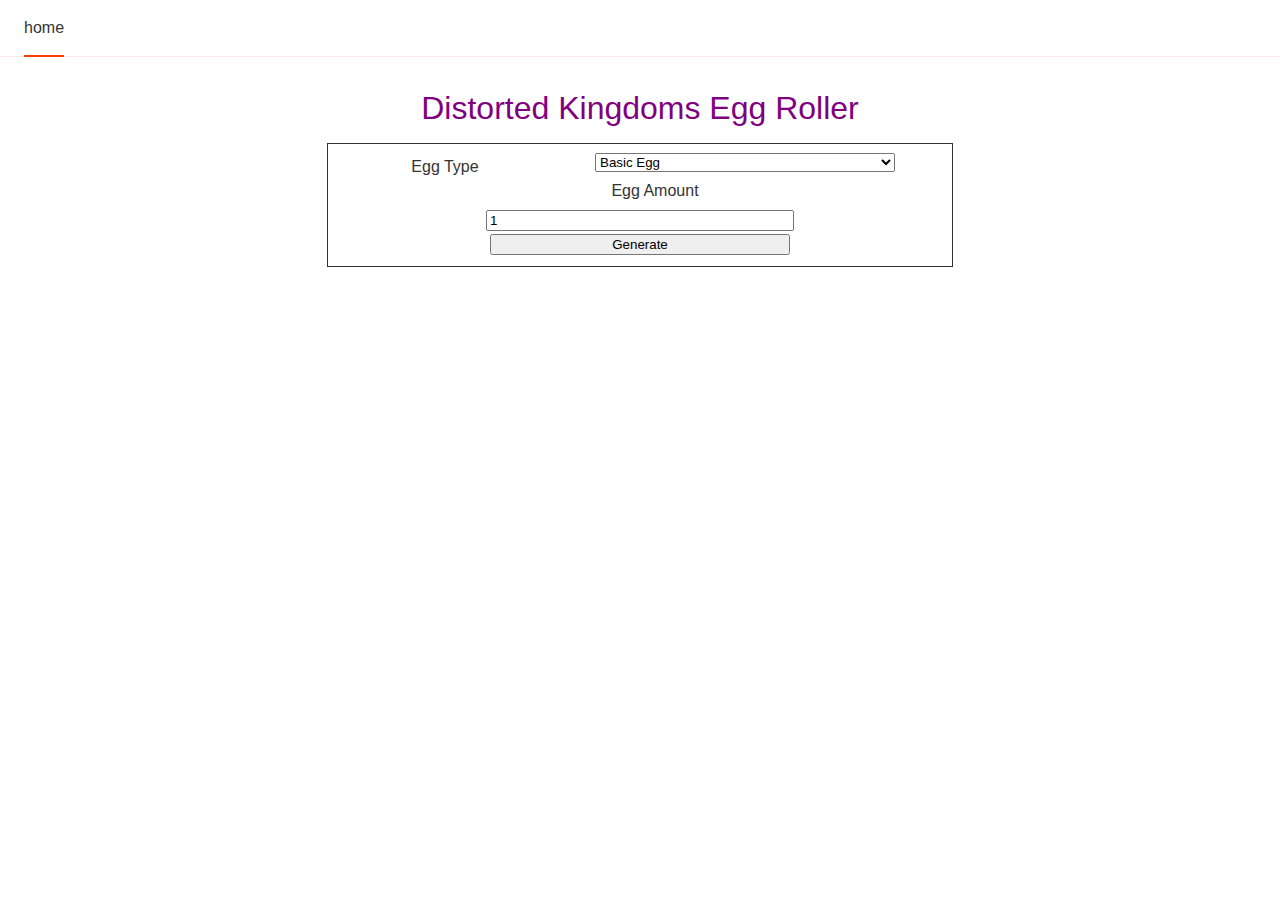
==== index.html @ ac59f6fe "Add Egg Roller 1.0.0 export" ====
<!doctype html> <head> <meta charset=utf-8> <meta content="width=device-width,initial-scale=1" name=viewport> <meta content=#333333 name=theme-color> <base href=/ > <link href=global.css rel=stylesheet> <link href=manifest.json rel=manifest> <link href=favicon.png rel=icon type=image/png> <link href=client/main.850609924.css rel=stylesheet><link href=client/index.d1044ea1.css rel=stylesheet> <noscript id=sapper-head-start></noscript><title>Distorted Roller</title><noscript id=sapper-head-end></noscript> </head> <body> <div id=sapper> <nav class=svelte-11kwxiv> <ul class=svelte-11kwxiv> <li class=svelte-11kwxiv><a class="svelte-11kwxiv selected" href=.>home</a></li> </ul> </nav> <main class=svelte-1uhnsl8> <h1 class=svelte-i7qo5m><center>Distorted Kingdoms Egg Roller</center></h1> <div class=form-like> <fieldset class=svelte-17qw799> <label class=svelte-17qw799 for=egg-type>Egg Type</label> <select class=svelte-17qw799 id=egg-type> <option value=*>Basic Egg<option value=*>Ultima Egg<option value=event>Event-Only Random Egg<option value=bug>Type Egg (Bug)<option value=dark>Type Egg (Dark)<option value=dragon>Type Egg (Dragon)<option value=electric>Type Egg (Electric)<option value=fairy>Type Egg (Fairy)<option value=fighting>Type Egg (Fighting)<option value=fire>Type Egg (Fire)<option value=flying>Type Egg (Flying)<option value=ghost>Type Egg (Ghost)<option value=grass>Type Egg (Grass)<option value=ground>Type Egg (Ground)<option value=ice>Type Egg (Ice)<option value=normal>Type Egg (Normal)<option value=poison>Type Egg (Poison)<option value=psychic>Type Egg (Psychic)<option value=rock>Type Egg (Rock)<option value=steel>Type Egg (Steel)<option value=water>Type Egg (Water)</option> </select> <label class=svelte-17qw799 for=egg-amount>Egg Amount</label> <input class=svelte-17qw799 type=number value=1> <button class="svelte-17qw799 button">Generate</button> </fieldset> </div> </main></div> <script>__SAPPER__={baseUrl:"",preloaded:[void 0,{}]};if('serviceWorker' in navigator)navigator.serviceWorker.register('/service-worker.js');(function(){try{eval("async function x(){}");var main="/client/client.e5a70551.js"}catch(e){main="/client/legacy/client.6e15ba53.js"};var s=document.createElement("script");try{new Function("if(0)import('')")();s.src=main;s.type="module";s.crossOrigin="use-credentials";}catch(e){s.src="/client/shimport@1.0.0.js";s.setAttribute("data-main",main);}document.head.appendChild(s);}());</script>
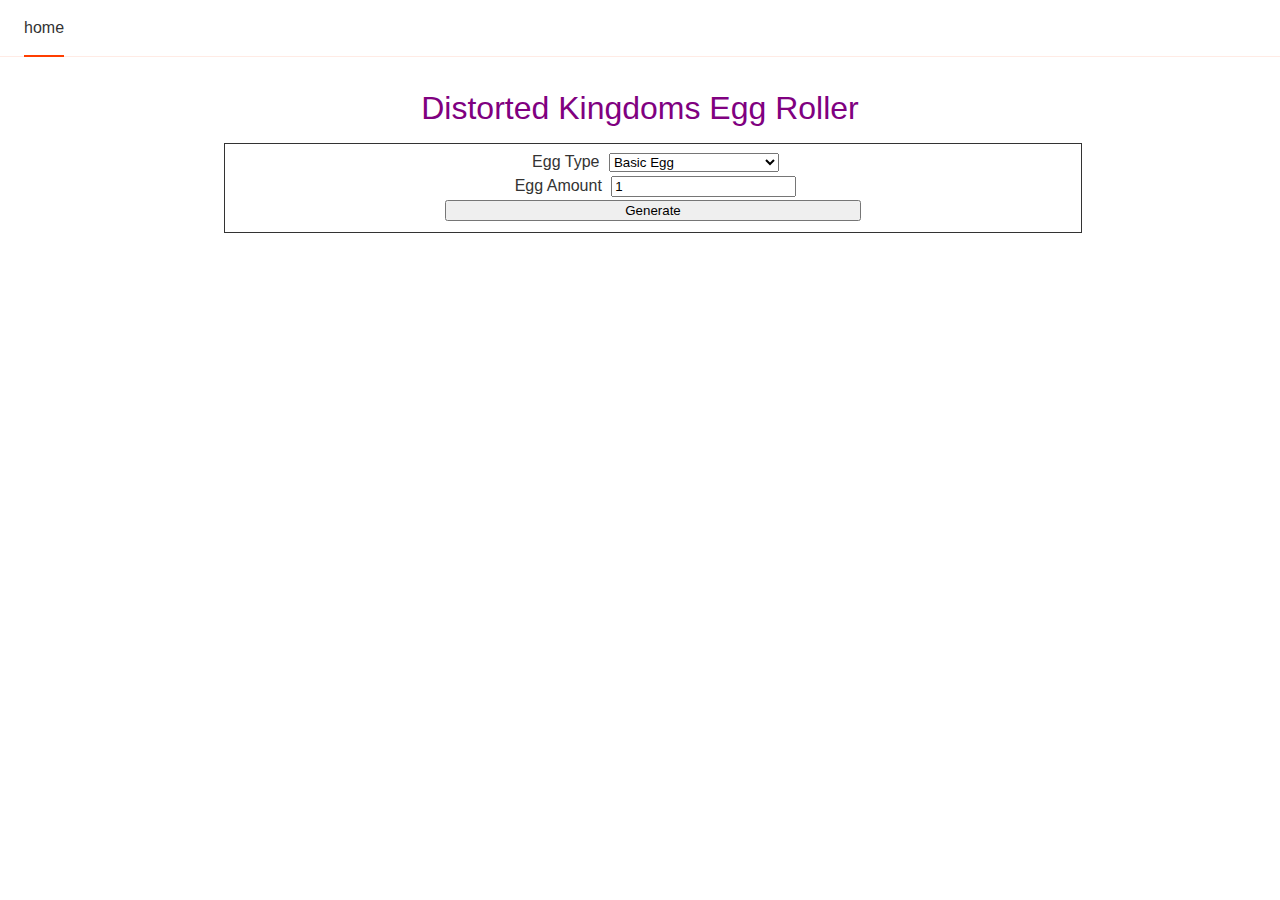
==== commit 1175300b: "Update Egg Roller to v1.1.0" ====
--- a/index.html
+++ b/index.html
@@ -1 +1 @@
-<!doctype html> <head> <meta charset=utf-8> <meta content="width=device-width,initial-scale=1" name=viewport> <meta content=#333333 name=theme-color> <base href=/ > <link href=global.css rel=stylesheet> <link href=manifest.json rel=manifest> <link href=favicon.png rel=icon type=image/png> <link href=client/main.850609924.css rel=stylesheet><link href=client/index.d1044ea1.css rel=stylesheet> <noscript id=sapper-head-start></noscript><title>Distorted Roller</title><noscript id=sapper-head-end></noscript> </head> <body> <div id=sapper> <nav class=svelte-11kwxiv> <ul class=svelte-11kwxiv> <li class=svelte-11kwxiv><a class="svelte-11kwxiv selected" href=.>home</a></li> </ul> </nav> <main class=svelte-1uhnsl8> <h1 class=svelte-i7qo5m><center>Distorted Kingdoms Egg Roller</center></h1> <div class=form-like> <fieldset class=svelte-17qw799> <label class=svelte-17qw799 for=egg-type>Egg Type</label> <select class=svelte-17qw799 id=egg-type> <option value=*>Basic Egg<option value=*>Ultima Egg<option value=event>Event-Only Random Egg<option value=bug>Type Egg (Bug)<option value=dark>Type Egg (Dark)<option value=dragon>Type Egg (Dragon)<option value=electric>Type Egg (Electric)<option value=fairy>Type Egg (Fairy)<option value=fighting>Type Egg (Fighting)<option value=fire>Type Egg (Fire)<option value=flying>Type Egg (Flying)<option value=ghost>Type Egg (Ghost)<option value=grass>Type Egg (Grass)<option value=ground>Type Egg (Ground)<option value=ice>Type Egg (Ice)<option value=normal>Type Egg (Normal)<option value=poison>Type Egg (Poison)<option value=psychic>Type Egg (Psychic)<option value=rock>Type Egg (Rock)<option value=steel>Type Egg (Steel)<option value=water>Type Egg (Water)</option> </select> <label class=svelte-17qw799 for=egg-amount>Egg Amount</label> <input class=svelte-17qw799 type=number value=1> <button class="svelte-17qw799 button">Generate</button> </fieldset> </div> </main></div> <script>__SAPPER__={baseUrl:"",preloaded:[void 0,{}]};if('serviceWorker' in navigator)navigator.serviceWorker.register('/service-worker.js');(function(){try{eval("async function x(){}");var main="/client/client.e5a70551.js"}catch(e){main="/client/legacy/client.6e15ba53.js"};var s=document.createElement("script");try{new Function("if(0)import('')")();s.src=main;s.type="module";s.crossOrigin="use-credentials";}catch(e){s.src="/client/shimport@1.0.0.js";s.setAttribute("data-main",main);}document.head.appendChild(s);}());</script> +<!doctype html> <head> <meta charset=utf-8> <meta content="width=device-width,initial-scale=1" name=viewport> <meta content=#333333 name=theme-color> <base href=/ > <link href=global.css rel=stylesheet> <link href=manifest.json rel=manifest> <link href=favicon.png rel=icon type=image/png> <link href=client/main.850609924.css rel=stylesheet><link href=client/index.0bf0e6f1.css rel=stylesheet> <noscript id=sapper-head-start></noscript><title>Distorted Roller</title><noscript id=sapper-head-end></noscript> </head> <body> <div id=sapper> <nav class=svelte-11kwxiv> <ul class=svelte-11kwxiv> <li class=svelte-11kwxiv><a class="svelte-11kwxiv selected" href=.>home</a></li> </ul> </nav> <main class=svelte-1uhnsl8> <h1 class=svelte-i7qo5m><center>Distorted Kingdoms Egg Roller</center></h1> <form> <fieldset class=svelte-54axto> <label class=svelte-54axto for=egg-type>Egg Type</label> <select id=egg-type> <option value=non-legendary>Basic Egg<option value=*>Ultima Egg<option value=event>Event-Only Random Egg<option value=bug>Type Egg (Bug)<option value=dark>Type Egg (Dark)<option value=dragon>Type Egg (Dragon)<option value=electric>Type Egg (Electric)<option value=fairy>Type Egg (Fairy)<option value=fighting>Type Egg (Fighting)<option value=fire>Type Egg (Fire)<option value=flying>Type Egg (Flying)<option value=ghost>Type Egg (Ghost)<option value=grass>Type Egg (Grass)<option value=ground>Type Egg (Ground)<option value=ice>Type Egg (Ice)<option value=normal>Type Egg (Normal)<option value=poison>Type Egg (Poison)<option value=psychic>Type Egg (Psychic)<option value=rock>Type Egg (Rock)<option value=steel>Type Egg (Steel)<option value=water>Type Egg (Water)</option> </select> <br> <label class=svelte-54axto for=egg-amount>Egg Amount</label> <input type=number value=1> <br> <button class="svelte-54axto button">Generate</button> </fieldset> </form> </main></div> <script>__SAPPER__={baseUrl:"",preloaded:[void 0,{}]};if('serviceWorker' in navigator)navigator.serviceWorker.register('/service-worker.js');var s=document.createElement("script");try{new Function("if(0)import('')")();s.src="/client/client.8a0b299c.js";s.type="module";s.crossOrigin="use-credentials";}catch(e){s.src="/client/shimport@1.0.1.js";s.setAttribute("data-main","/client/client.8a0b299c.js")}document.head.appendChild(s)</script> 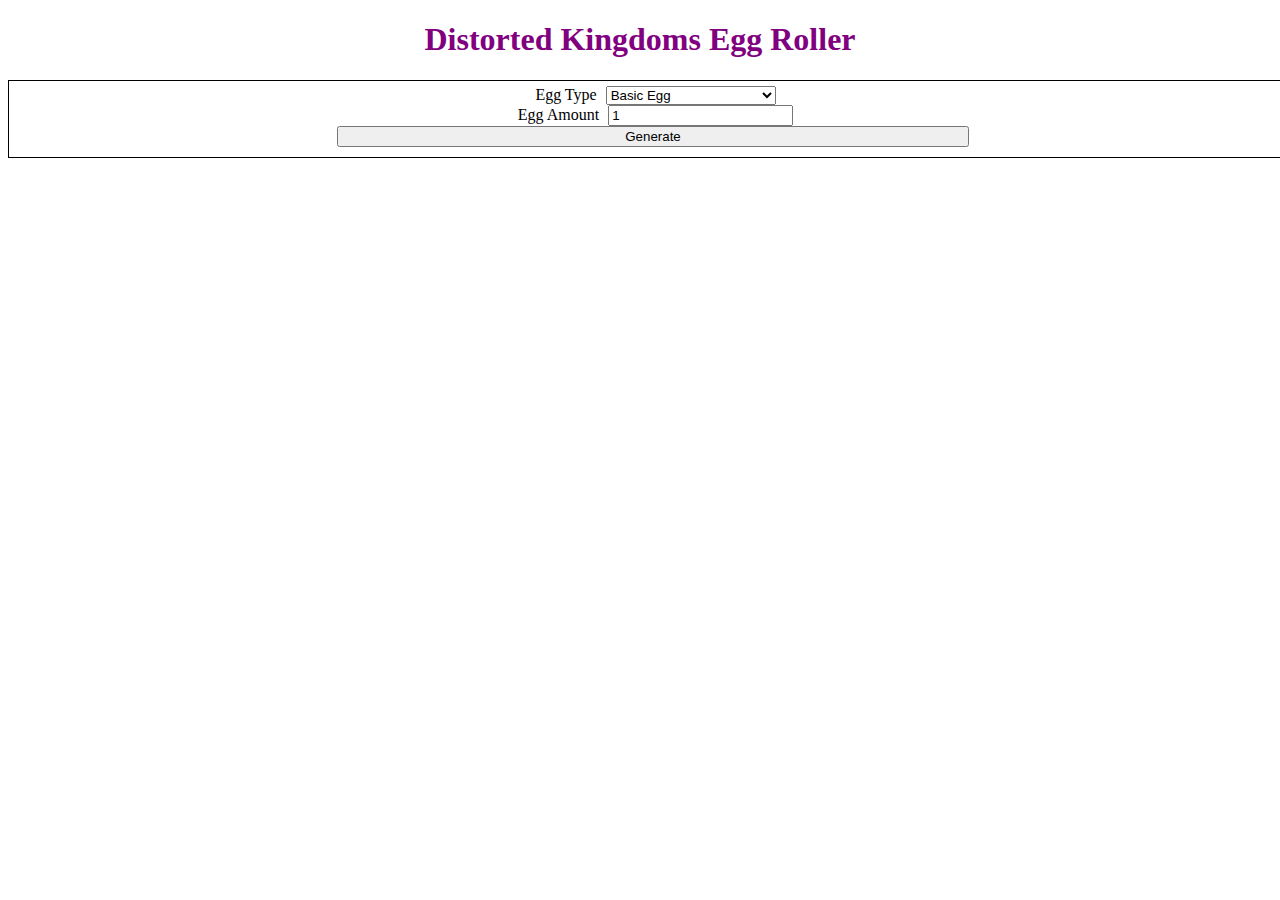
==== commit 6cf475a9: "Rebuild site with SvelteKit" ====
--- a/index.html
+++ b/index.html
@@ -1 +1,78 @@
-<!doctype html> <head> <meta charset=utf-8> <meta content="width=device-width,initial-scale=1" name=viewport> <meta content=#333333 name=theme-color> <base href=/ > <link href=global.css rel=stylesheet> <link href=manifest.json rel=manifest> <link href=favicon.png rel=icon type=image/png> <link href=client/main.850609924.css rel=stylesheet><link href=client/index.0bf0e6f1.css rel=stylesheet> <noscript id=sapper-head-start></noscript><title>Distorted Roller</title><noscript id=sapper-head-end></noscript> </head> <body> <div id=sapper> <nav class=svelte-11kwxiv> <ul class=svelte-11kwxiv> <li class=svelte-11kwxiv><a class="svelte-11kwxiv selected" href=.>home</a></li> </ul> </nav> <main class=svelte-1uhnsl8> <h1 class=svelte-i7qo5m><center>Distorted Kingdoms Egg Roller</center></h1> <form> <fieldset class=svelte-54axto> <label class=svelte-54axto for=egg-type>Egg Type</label> <select id=egg-type> <option value=non-legendary>Basic Egg<option value=*>Ultima Egg<option value=event>Event-Only Random Egg<option value=bug>Type Egg (Bug)<option value=dark>Type Egg (Dark)<option value=dragon>Type Egg (Dragon)<option value=electric>Type Egg (Electric)<option value=fairy>Type Egg (Fairy)<option value=fighting>Type Egg (Fighting)<option value=fire>Type Egg (Fire)<option value=flying>Type Egg (Flying)<option value=ghost>Type Egg (Ghost)<option value=grass>Type Egg (Grass)<option value=ground>Type Egg (Ground)<option value=ice>Type Egg (Ice)<option value=normal>Type Egg (Normal)<option value=poison>Type Egg (Poison)<option value=psychic>Type Egg (Psychic)<option value=rock>Type Egg (Rock)<option value=steel>Type Egg (Steel)<option value=water>Type Egg (Water)</option> </select> <br> <label class=svelte-54axto for=egg-amount>Egg Amount</label> <input type=number value=1> <br> <button class="svelte-54axto button">Generate</button> </fieldset> </form> </main></div> <script>__SAPPER__={baseUrl:"",preloaded:[void 0,{}]};if('serviceWorker' in navigator)navigator.serviceWorker.register('/service-worker.js');var s=document.createElement("script");try{new Function("if(0)import('')")();s.src="/client/client.8a0b299c.js";s.type="module";s.crossOrigin="use-credentials";}catch(e){s.src="/client/shimport@1.0.1.js";s.setAttribute("data-main","/client/client.8a0b299c.js")}document.head.appendChild(s)</script> +<!DOCTYPE html>
+<html lang="en">
+	<head>
+		<meta charset="utf-8" />
+		<link rel="icon" href="/favicon.png" />
+		<meta name="viewport" content="width=device-width, initial-scale=1" />
+		<title>Distorted Roller</title>
+
+		
+
+		<link rel="modulepreload" href="/./_app/start-dbccbbea.js">
+		<link rel="modulepreload" href="/./_app/chunks/vendor-82c5f5da.js">
+		<link rel="modulepreload" href="/./_app/layout.svelte-c81c9fc4.js">
+		<link rel="modulepreload" href="/./_app/pages/index.svelte-7607a9b0.js">
+		<link rel="stylesheet" href="/./_app/assets/start-a8cd1609.css">
+		<link rel="stylesheet" href="/./_app/assets/pages/index.svelte-e86ba31d.css">
+
+		<script type="module">
+			import { start } from "/./_app/start-dbccbbea.js";
+			start({
+				target: document.querySelector("#svelte"),
+				paths: {"base":"","assets":"/."},
+				session: {},
+				host: location.host,
+				route: true,
+				spa: false,
+				trailing_slash: "never",
+				hydrate: {
+					status: 200,
+					error: null,
+					nodes: [
+						import("/./_app/layout.svelte-c81c9fc4.js"),
+						import("/./_app/pages/index.svelte-7607a9b0.js")
+					],
+					page: {
+						host: location.host, // TODO this is redundant
+						path: "/",
+						query: new URLSearchParams(""),
+						params: {}
+					}
+				}
+			});
+		</script>
+	</head>
+	<body>
+		<div id="svelte">
+
+
+
+
+
+
+
+
+<h1 class="svelte-i7qo5m"><center>Distorted Kingdoms Egg Roller</center></h1>
+
+
+
+
+<form><fieldset class="svelte-18vgdue">
+    <label for="egg-type" class="svelte-18vgdue">Egg Type</label>
+    <select id="egg-type"><option value="non-legendary">Basic Egg</option><option value="*">Ultima Egg</option><option value="event">Event-Only Random Egg</option><option value="bug">Type Egg (Bug)</option><option value="dark">Type Egg (Dark)</option><option value="dragon">Type Egg (Dragon)</option><option value="electric">Type Egg (Electric)</option><option value="fairy">Type Egg (Fairy)</option><option value="fighting">Type Egg (Fighting)</option><option value="fire">Type Egg (Fire)</option><option value="flying">Type Egg (Flying)</option><option value="ghost">Type Egg (Ghost)</option><option value="grass">Type Egg (Grass)</option><option value="ground">Type Egg (Ground)</option><option value="ice">Type Egg (Ice)</option><option value="normal">Type Egg (Normal)</option><option value="poison">Type Egg (Poison)</option><option value="psychic">Type Egg (Psychic)</option><option value="rock">Type Egg (Rock)</option><option value="steel">Type Egg (Steel)</option><option value="water">Type Egg (Water)</option></select>
+	<br>
+
+    
+    <label for="egg-amount" class="svelte-18vgdue">Egg Amount</label>
+    <input type="number" value="1">
+	<br>
+    <button class="button svelte-18vgdue">Generate</button></fieldset></form>
+
+
+
+
+
+	
+</div>
+	</body>
+</html>
--- a/_app/assets/start-a8cd1609.css
+++ b/_app/assets/start-a8cd1609.css
@@ -0,0 +1 @@
+#svelte-announcer.svelte-1j55zn5{position:absolute;left:0;top:0;clip:rect(0 0 0 0);clip-path:inset(50%);overflow:hidden;white-space:nowrap;width:1px;height:1px}--- a/_app/assets/pages/index.svelte-e86ba31d.css
+++ b/_app/assets/pages/index.svelte-e86ba31d.css
@@ -0,0 +1 @@
+fieldset.svelte-18vgdue.svelte-18vgdue{border:1px solid;margin-left:auto;margin-right:auto;width:100%;text-align:center}fieldset.svelte-18vgdue label.svelte-18vgdue{text-align:center;padding:5px}fieldset.svelte-18vgdue button.svelte-18vgdue{width:50%}h1.svelte-i7qo5m{color:purple}